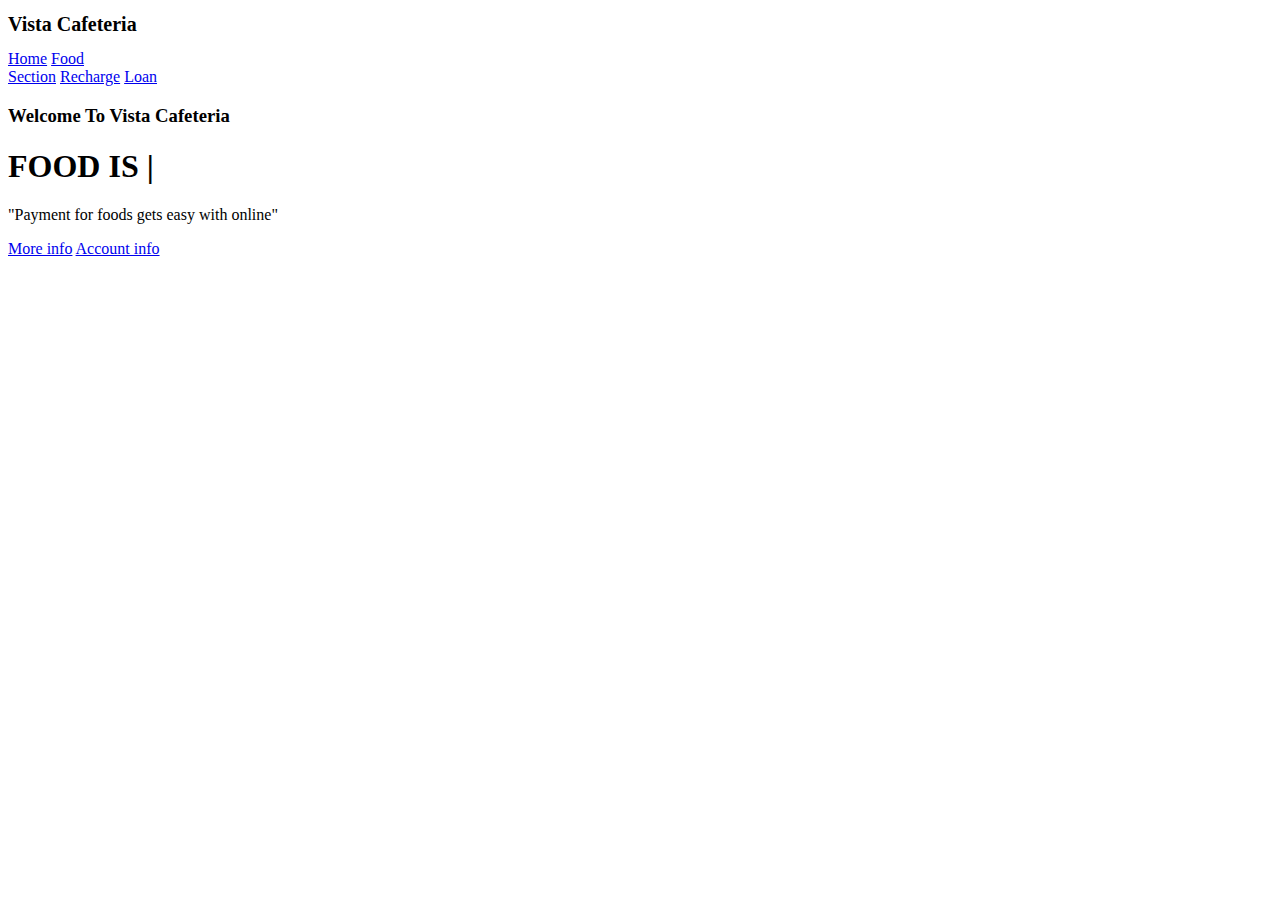
==== homepage.html @ c1c56303 "homepage" ====
<!DOCTYPE html>
<html>
<head>
	<title></title>
	<link rel="stylesheet" type="text/css" href="homepage.css">
	
</head>
<body>

<header>
	
<nav>
	<div class="logo"> <h1 style="font-size: 20px;"> Vista Cafeteria </h1> </div>
	<div class="menu">
		<a href="file:///D:\xxamp\htdocs/homepage.html" style="font-size:">Home</a>
		<a href="file:///C:/Users/Asus/Downloads/lab31.html">Food </br> Section</a>
		<a href="file:///D:\xxamp\htdocs/recharge%20option.html" target="_blank">Recharge</a>
		<a href="#">Loan</a>
	</div>
</nav>

	<main>
		<section>
			<h3>Welcome To Vista Cafeteria</h3>
			<h1>FOOD IS<span class="change_content"> </span> <span style="margin-top: -10px;"> | </span> </h1>
			<p>"Payment for foods gets easy with online"</p>
			<a href="#" class="btnone">More info</a>
			<a href="#" class="btntwo">Account info</a>
		</section>
	</main>


</header>



</body>
</html>
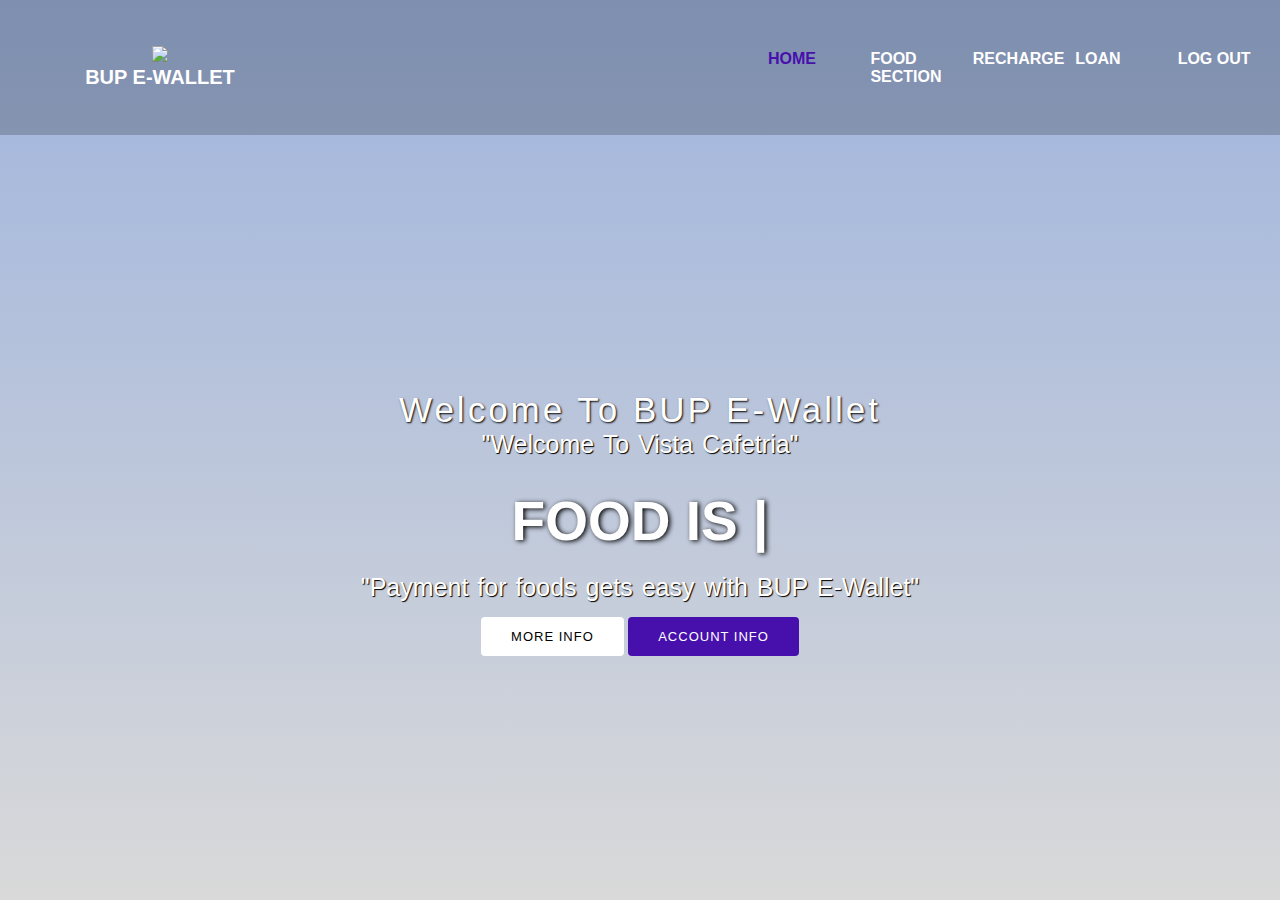
==== commit 2675a3b3: "Add files via upload" ====
--- a/homepage.html
+++ b/homepage.html
@@ -10,20 +10,24 @@
 <header>
 	
 <nav>
-	<div class="logo"> <h1 style="font-size: 20px;"> Vista Cafeteria </h1> </div>
+	
+	<div class="logo"> <img src="https://bup.edu.bd/assets/logo-64fa6df59d79c574b53c5162ccbbb4cf3fb102f8e87eaf2fd204f03c8f0a526d.png" class="logo">
+    <h1 style="font-size: 20px;"> BUP E-Wallet </h1> </div>
 	<div class="menu">
-		<a href="file:///D:\xxamp\htdocs/homepage.html" style="font-size:">Home</a>
-		<a href="file:///C:/Users/Asus/Downloads/lab31.html">Food </br> Section</a>
-		<a href="file:///D:\xxamp\htdocs/recharge%20option.html" target="_blank">Recharge</a>
-		<a href="#">Loan</a>
+		<a href="file:///D:\xxamp\htdocs/homepage.html" style="font-size:">Home</a>	
+		<a href="file:///D:\xxamp\htdocs/foodsec.html">Food </br> Section</a>
+		<a href="file:///D:\xxamp\htdocs/recharge%20option.html" target="_blank">Recharge </a>		
+		<a href="file:///D:\xxamp\htdocs/loan.html">  Loan  </a>
+		<a href="file:///D:\xxamp\htdocs/signin.html">Log out</a>
 	</div>
 </nav>
 
 	<main>
 		<section>
-			<h3>Welcome To Vista Cafeteria</h3>
+			<h3>Welcome To BUP E-Wallet</h3>
+			<p>"Welcome To Vista Cafetria"</p>
 			<h1>FOOD IS<span class="change_content"> </span> <span style="margin-top: -10px;"> | </span> </h1>
-			<p>"Payment for foods gets easy with online"</p>
+			<p>"Payment for foods gets easy with BUP E-Wallet"</p>
 			<a href="#" class="btnone">More info</a>
 			<a href="#" class="btntwo">Account info</a>
 		</section>
--- a/homepage.css
+++ b/homepage.css
@@ -0,0 +1,141 @@
+* {
+    margin: 0;
+    padding: 0;
+    box-sizing: border-box;
+    font-family: "Josefin Sans", sans-serif;
+  }
+  
+  header {
+    width: 100%;
+    height: 100vh;
+    background-image: linear-gradient(rgba(68, 109, 190, 0.516), rgba(0, 0, 0, 0.15)),
+      url("../images/taj.jpg");
+    background-repeat: no-repeat;
+    background-size: cover;
+  }
+  
+  nav {
+    width: 100%;
+    height: 15vh;
+    background: rgba(0, 0, 0, 0.2);
+    color: white;
+    display: flex;
+    justify-content: space-between;
+    align-items: center;
+    text-transform: uppercase;
+  }
+  
+  nav .logo {
+    width: 25%;
+    text-align: center;
+    /*background: red;*/
+  }
+  
+  nav .menu {
+    width: 40%;
+    display: flex;
+    justify-content: space-around;
+  }
+  
+  nav .menu a {
+    width: 25%;
+    text-decoration: none;
+    color: white;
+    font-weight: bold;
+  }
+  
+  nav .menu a:first-child {
+    color: #4710ac;
+  }
+  
+  main {
+    width: 100%;
+    height: 85vh;
+    display: flex;
+    justify-content: center;
+    align-items: center;
+    text-align: center;
+    color: white;
+  }
+  
+  section h3 {
+    font-size: 35px;
+    font-weight: 200;
+    letter-spacing: 3px;
+    text-shadow: 1px 1px 2px black;
+  }
+  
+  section h1 {
+    margin: 30px 0 20px 0;
+    font-size: 55px;
+    font-weight: 700;
+    text-shadow: 2px 1px 5px black;
+    text-transform: uppercase;
+  }
+  
+  section p {
+    font-size: 25px;
+    word-spacing: 2px;
+    margin-bottom: 25px;
+    text-shadow: 1px 1px 1px black;
+  }
+  
+  section a {
+    padding: 12px 30px;
+    border-radius: 4px;
+    outline: none;
+    text-transform: uppercase;
+    font-size: 13px;
+    font-weight: 500;
+    text-decoration: none;
+    letter-spacing: 1px;
+    transition: all 0.5s ease;
+  }
+  
+  section .btnone {
+    /*background: #00b894;*/
+    background: #fff;
+    color: #000;
+  }
+  
+  .btnone:hover {
+    background: #7c93cd;
+    color: white;
+  }
+  
+  section .btntwo {
+    background: #4710ac;
+    color: white;
+  }
+  
+  .btntwo:hover {
+    background: #fff;
+    color: #000;
+  }
+  
+  .change_content:after {
+    content: "";
+    animation: changetext 10s infinite linear;
+    color: #4710ac;
+  }
+  
+  @keyframes changetext {
+    0% {
+      content: "Love";
+    }
+    20% {
+      content: "life";
+    }
+    35% {
+      content: "joy";
+    }
+    60% {
+      content: "blessing";
+    }
+    80% {
+      content: "happiness";
+    }
+    100% {
+      content: "Fuel";
+    }
+  }